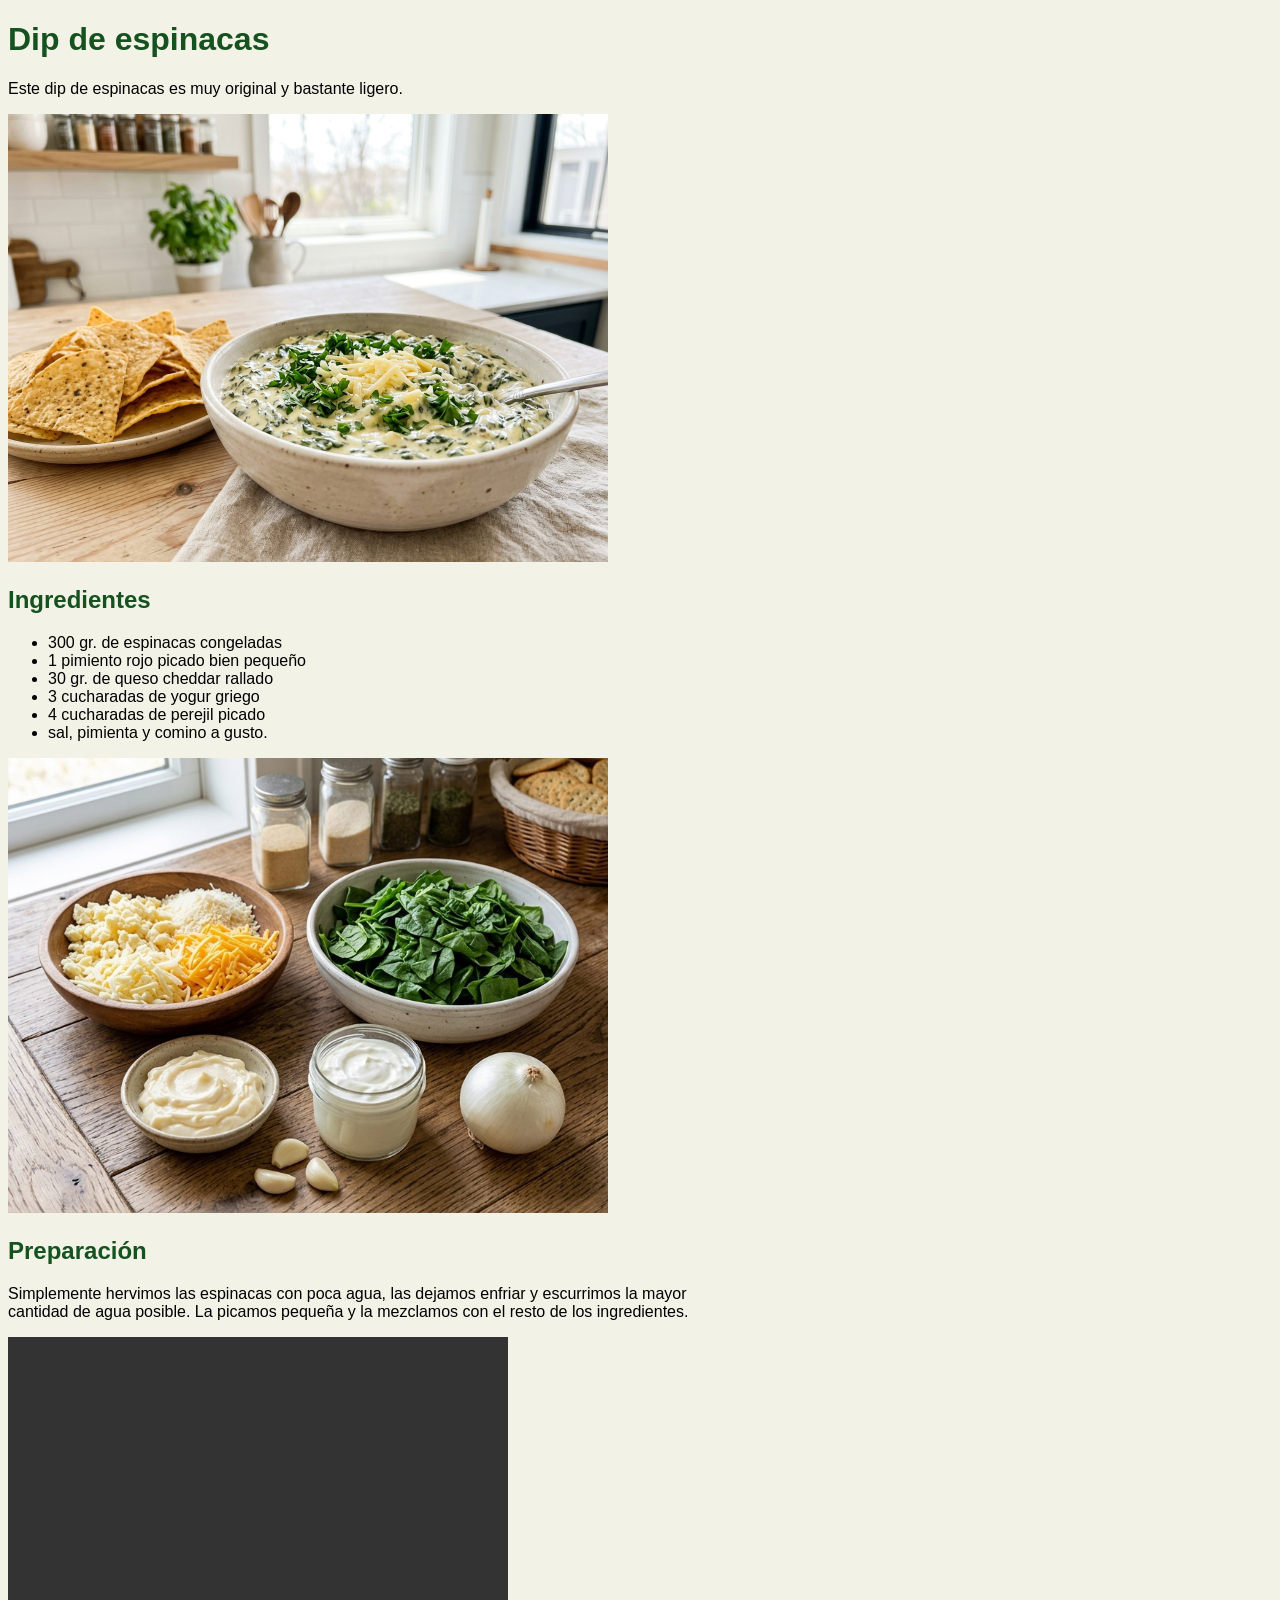
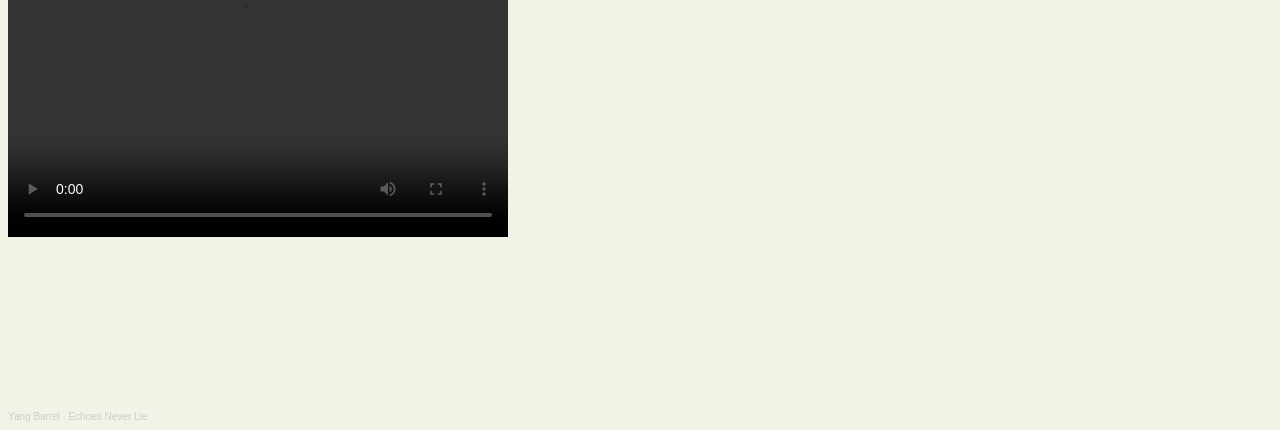
==== sitio/dip-de-espinacas.html @ 96034bad "Add files via upload" ====
<!DOCTYPE html>
<html lang="es-CL">
<!-- cabeza // head -->
<head>
    <meta charset="UTF-8"="es-CL">
    <meta name="viewport" content="width=device-width, initial-scale=1.0">
    <!-- titulo // tittle -->
    <title>Receta dip de espinacas</title>
    <!-- estilos / styles -->
    <link rel="stylesheet" href="assets/css/style.css">
</head>
<!-- cuerpo // body -->
<body>
    <h1 class= "color-green"> Dip de espinacas</h1>
    <p>Este dip de espinacas es muy original y bastante ligero.</p>
    <!-- etiqueta src ruta imagen-->
    <img src="assets/img/dip-espinacas/dip-de-espinacas1.jpg" alt="Tazón de cerámica clara sobre una mesa de madera con dip cremoso de espinacas y queso decorado con perejil fresco, acompañado de un plato con totopos de maíz en una cocina iluminada.">
    <h2 class= "color-green">Ingredientes</h2>
    <ul>
        <li>300 gr. de espinacas congeladas</li>
        <li>1 pimiento rojo picado bien pequeño</li>
        <li>30 gr. de queso cheddar rallado</li>
        <li>3 cucharadas de yogur griego</li>
        <li>4 cucharadas de perejil picado</li>
        <li>sal, pimienta y comino a gusto.</li>
    </ul>
    <!-- imagen decorativa -->
       <img src="assets/img/dip-espinacas/dip-de-espinacas3.jpg"  alt=""> 
    <h2 class= "color-green">Preparación</h2>
    <p>Simplemente hervimos las espinacas con poca agua, las dejamos enfriar y escurrimos la mayor cantidad de agua posible. La picamos pequeña y la mezclamos con el resto de los ingredientes.</p>

<!-- video -->
<video controls class="videos">
    <source src="assets/media/videos/dip-de-espinacas.mp4" type="video/mp4">
</video>
<!-- audio -->
<iframe width="100%" height="166" scrolling="no" frameborder="no" allow="autoplay; encrypted-media" src="https://w.soundcloud.com/player/?url=https%3A//api.soundcloud.com/playlists/soundcloud%253Aplaylists%253A2282621310&color=%23ff5500&auto_play=false&hide_related=false&show_comments=true&show_user=true&show_reposts=false&show_teaser=true&visual=false"></iframe><div style="font-size: 10px; color: #cccccc;line-break: anywhere;word-break: normal;overflow: hidden;white-space: nowrap;text-overflow: ellipsis; font-family: Interstate,Lucida Grande,Lucida Sans Unicode,Lucida Sans,Garuda,Verdana,Tahoma,sans-serif;font-weight: 100;"><a href="https://soundcloud.com/yang-barrel" title="Yang Barrel" target="_blank" style="color: #cccccc; text-decoration: none;">Yang Barrel</a> · <a href="https://soundcloud.com/yang-barrel/sets/echoes-never-lie" title="Echoes Never Lie" target="_blank" style="color: #cccccc; text-decoration: none;">Echoes Never Lie</a></div>
</iframe>
</body>
</html>
---- sitio/assets/css/style.css ----
.color-green {color:rgb(21, 82, 32) ;}
.color-greentwo {color:rgb(58, 98, 32);}
.color-salmon {color:rgb(234, 153, 127); }
.color-brown {color:saddlebrown;}
body {background-color: rgb(242, 242, 230);

font-family: Arial, Helvetica, sans-serif;
}
img{
    width: 600px;
    height: 600;
    object-fit: cover;}
    
p {
    max-width: 700px}

.limite-pasos {max-width: 700px;}

.videos {
    width: 500px;
    height: 500px;
    object-fit: cover;}
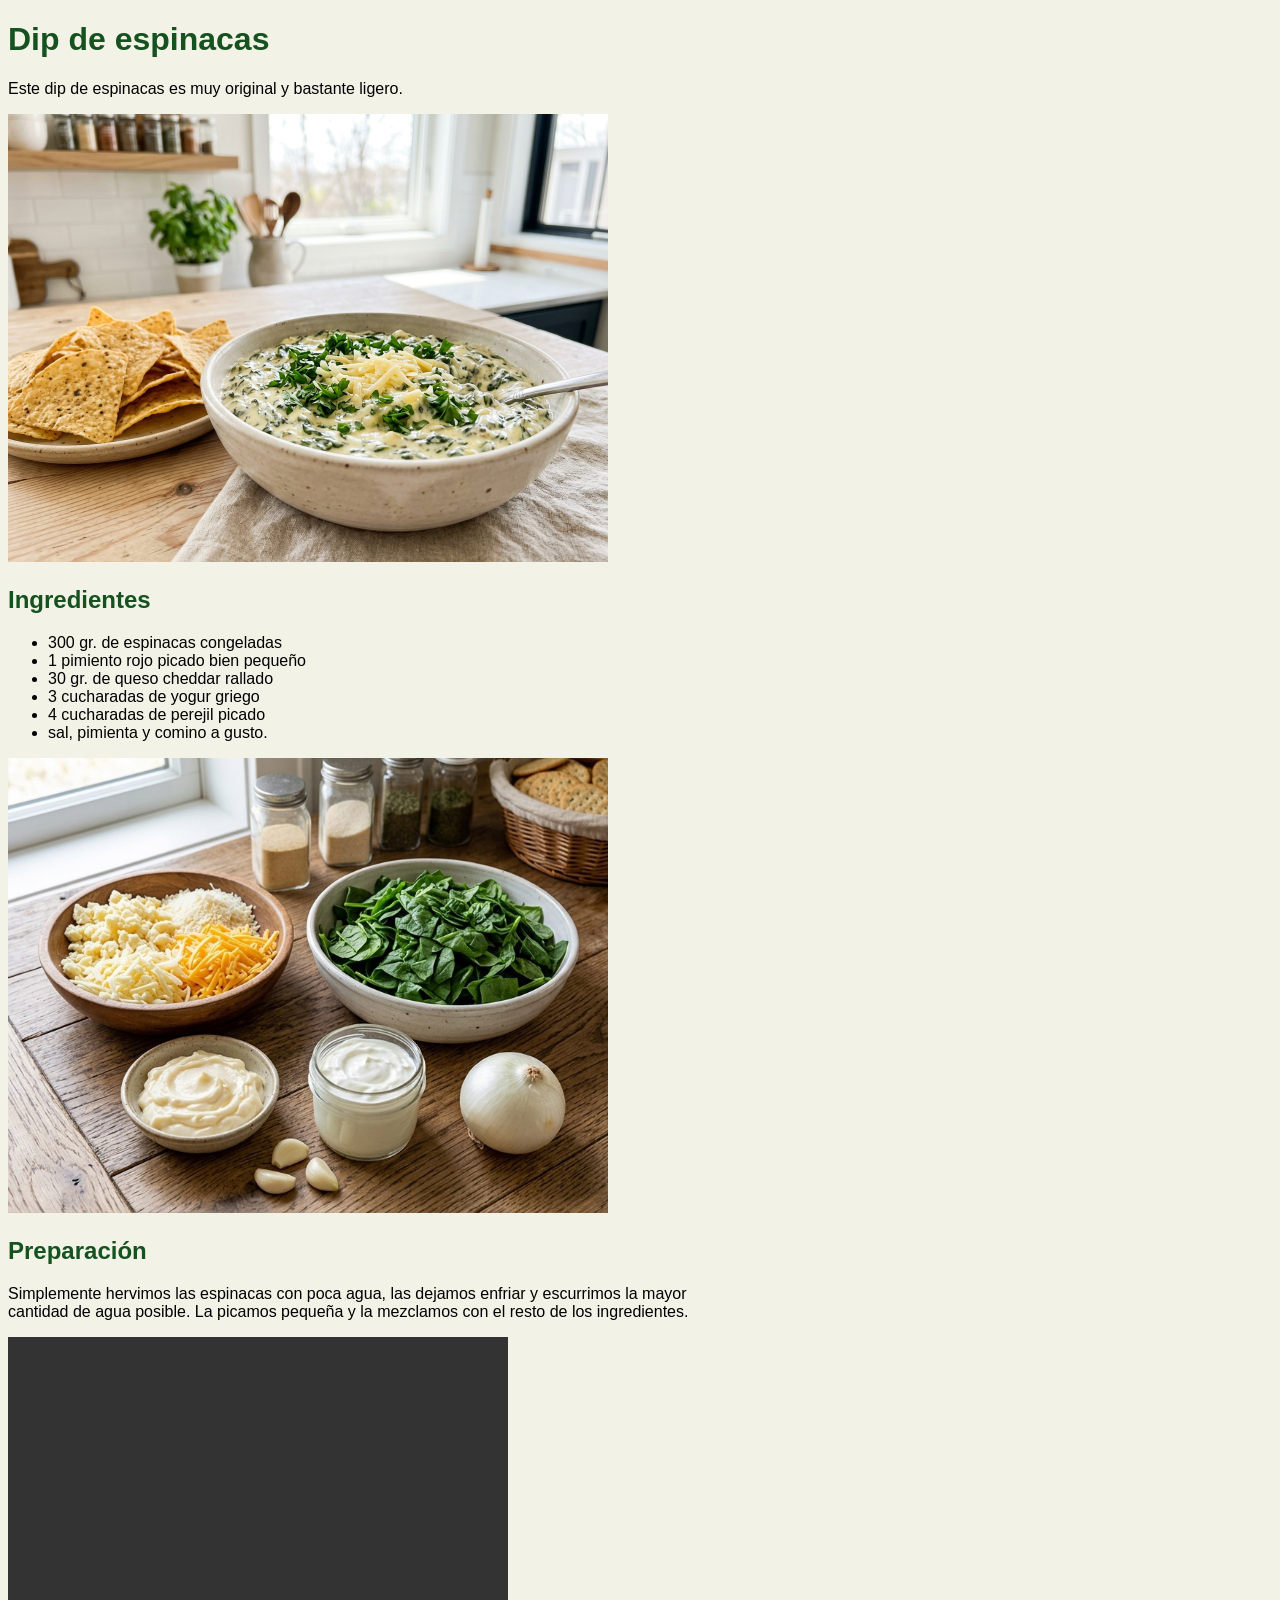
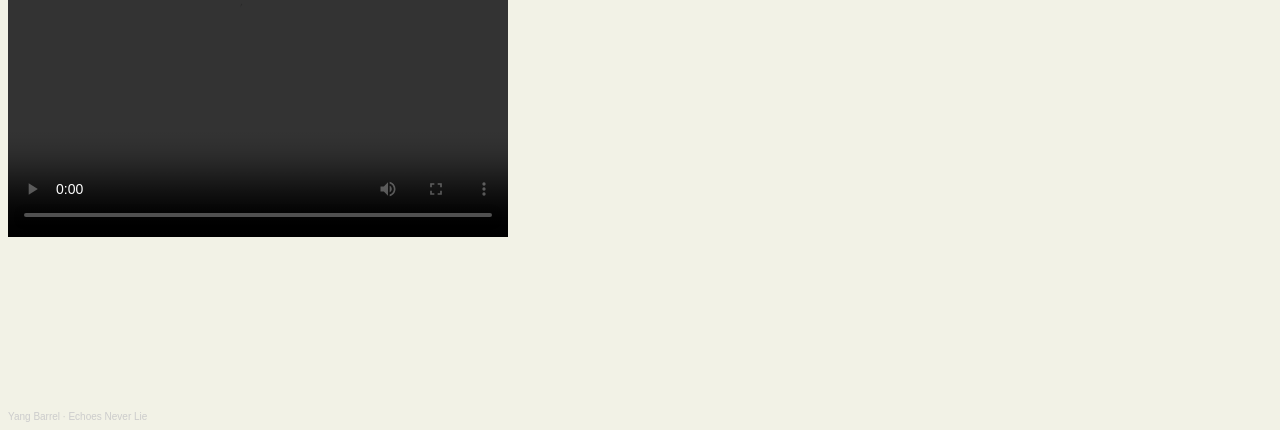
==== commit 36378734: "iframe videos entrega" ====
--- a/sitio/dip-de-espinacas.html
+++ b/sitio/dip-de-espinacas.html
@@ -33,6 +33,7 @@
 <video controls class="videos">
     <source src="assets/media/videos/dip-de-espinacas.mp4" type="video/mp4">
 </video>
+<iframe width="560" height="315" src="https://www.youtube.com/embed/RVojV9Eesec?si=htb6PXioKhWMCDUi" title="YouTube video player" frameborder="0" allow="accelerometer; autoplay; clipboard-write; encrypted-media; gyroscope; picture-in-picture; web-share" referrerpolicy="strict-origin-when-cross-origin" allowfullscreen></iframe>
 <!-- audio -->
 <iframe width="100%" height="166" scrolling="no" frameborder="no" allow="autoplay; encrypted-media" src="https://w.soundcloud.com/player/?url=https%3A//api.soundcloud.com/playlists/soundcloud%253Aplaylists%253A2282621310&color=%23ff5500&auto_play=false&hide_related=false&show_comments=true&show_user=true&show_reposts=false&show_teaser=true&visual=false"></iframe><div style="font-size: 10px; color: #cccccc;line-break: anywhere;word-break: normal;overflow: hidden;white-space: nowrap;text-overflow: ellipsis; font-family: Interstate,Lucida Grande,Lucida Sans Unicode,Lucida Sans,Garuda,Verdana,Tahoma,sans-serif;font-weight: 100;"><a href="https://soundcloud.com/yang-barrel" title="Yang Barrel" target="_blank" style="color: #cccccc; text-decoration: none;">Yang Barrel</a> · <a href="https://soundcloud.com/yang-barrel/sets/echoes-never-lie" title="Echoes Never Lie" target="_blank" style="color: #cccccc; text-decoration: none;">Echoes Never Lie</a></div>
 </iframe>
